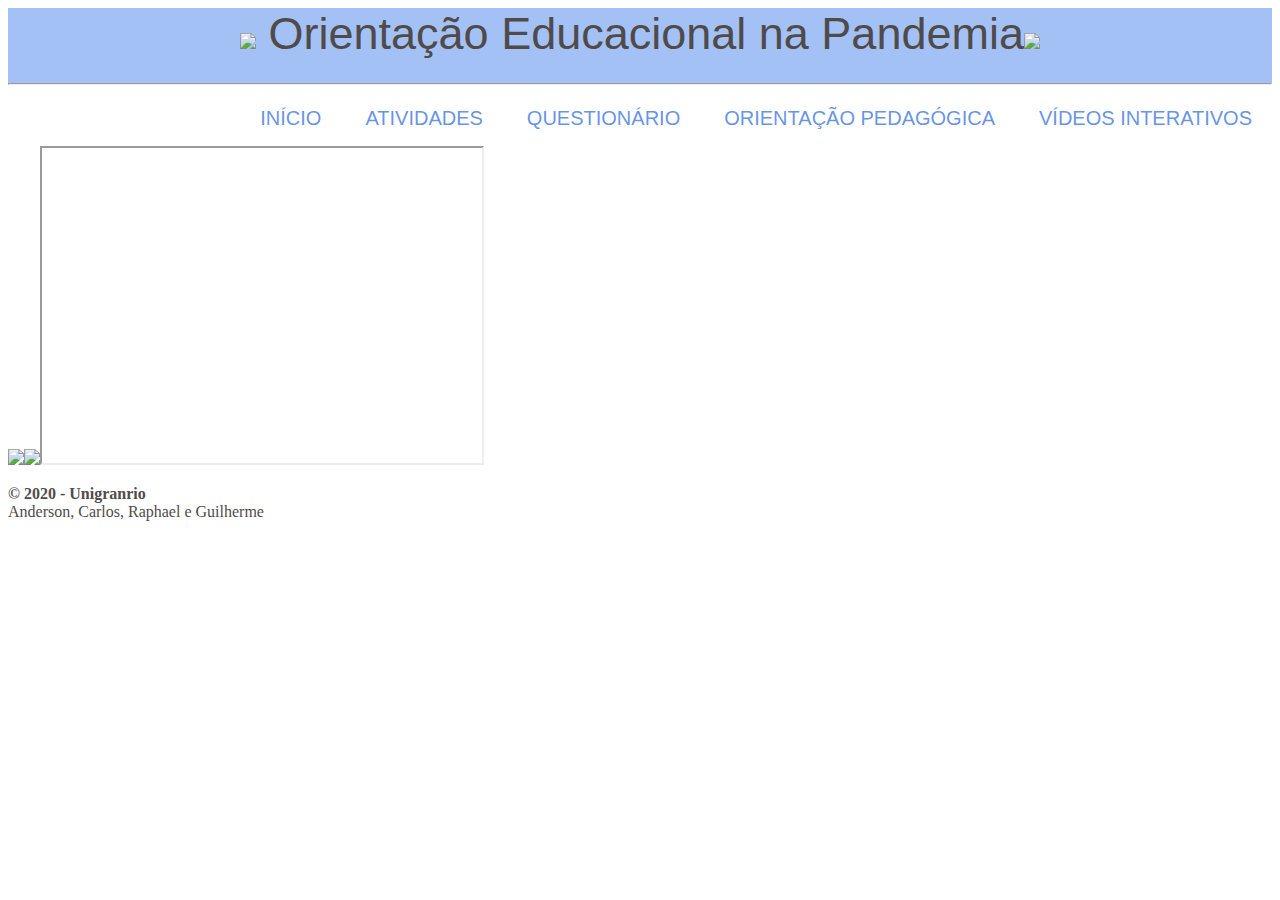
==== index.html @ 802a5e6e "alterando pagina" ====
<!DOCTYPE html>
<html lang="en">
<head>
    <meta charset="UTF-8">
    <meta name="viewport" content="width=device-width, initial-scale=1.0">
    <link rel="stylesheet" tybe="text/css" href="style.css">
    <title>Saúde e Bem estar</title>
  <div class="caixa">  
<header id="cabecalho">
<center><img src="img/saude.png" width="50px"> Orientação Educacional na Pandemia<img src="img/saude.png" width="50px"> </center>
<hr>
    </header>
  </div>
</head>
<body>
    <nav id="menu">
        <ul>
          <a href="index.html"><li>INÍCIO</li></a>
          <a href="index2.html"><li>ATIVIDADES</li></a>
           <a href="index3.html"><li>QUESTIONÁRIO</li></a>
            <li>ORIENTAÇÃO PEDAGÓGICA</li>
            <li>VÍDEOS INTERATIVOS</li>
        </ul>      
    </nav>

    <div id="embaixo"> <img src="img/capa5.jpg" id="imagem"><img src="img/gif.gif" id="imagem2"><iframe src="https://www.youtube.com/embed/-vHLRW4o7_g" id="video" frameborder="3"></iframe></div>
    
    

        <footer>
             <p><b>&copy; 2020 - Unigranrio</b> 
<br>
             Anderson, Carlos, Raphael e Guilherme <br>
        </footer>     
    
</body>
</html>
---- style.css ----
nav#menu li{
    font-family: 'HELVETICA';
    color: #2d6bddbb;
    font-size: 20px;
    display: inline;
    margin: 20px; 
    transition: 0.8s ease-in;
    
    
}
nav#menu ul{
    list-style: none;
    text-align: right;
}
header#cabecalho {
    font-family: 'HELVETICA';
    color: rgb(80, 75, 75);
    
    font-size: 45px;
}
.caixa{
    background-color: #83abf3bb;
}
img#imagem{
    width: 800px;
}
img#imagem2{
    width: 60px;
}
body{
    color: aquamarine;
}
img#embaixo{
    float: left;
}
iframe#video{
    width: 440px;
    height: 315px;
    align-self: auto;
}
footer{
    color: rgb(80, 75, 75);
}
a{
    text-decoration: none;
    }
  
a:hover{
    text-decoration: underline;
    }
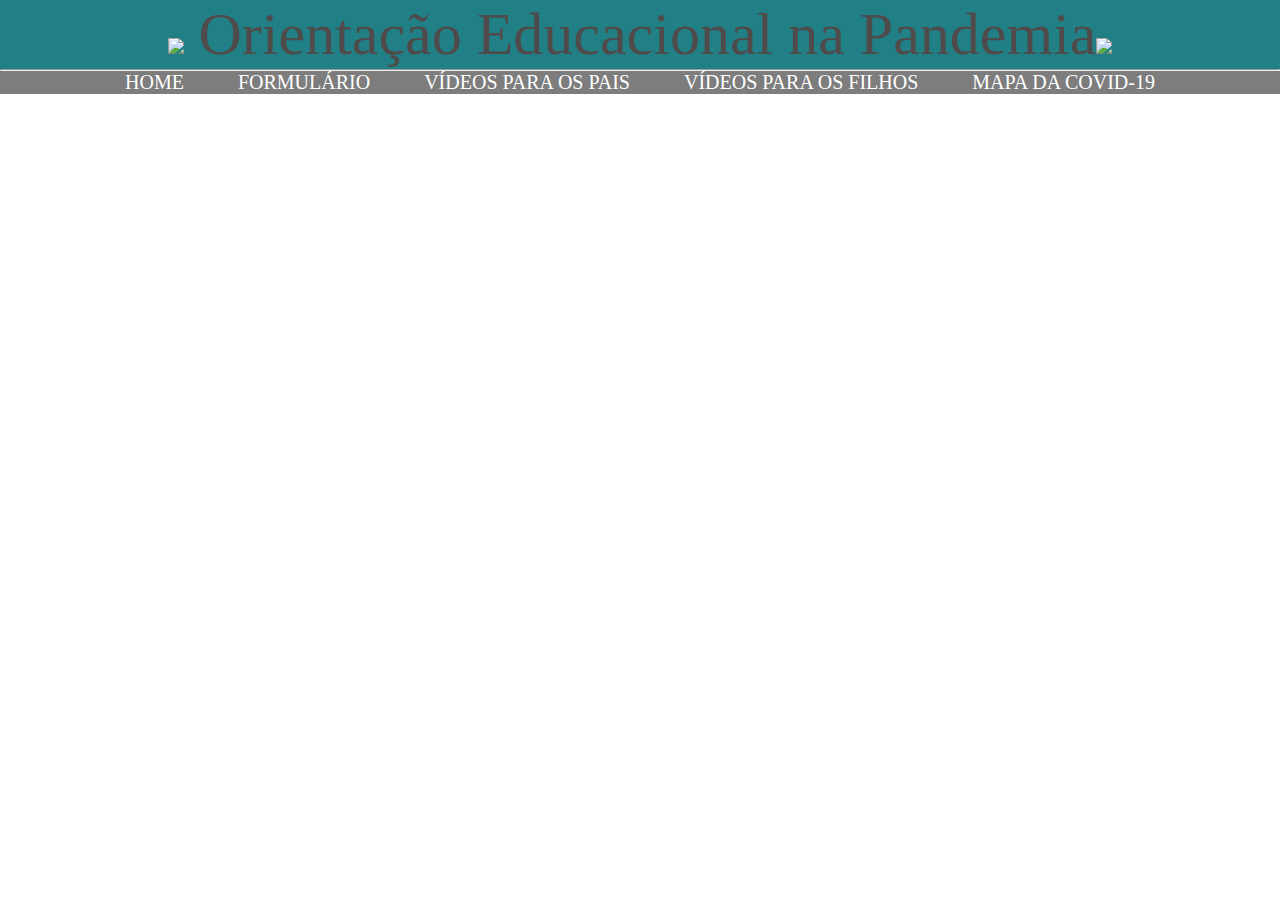
==== commit 6ce4eac0: "configuração menu" ====
--- a/index.html
+++ b/index.html
@@ -1,37 +1,50 @@
 <!DOCTYPE html>
 <html lang="en">
+
 <head>
     <meta charset="UTF-8">
     <meta name="viewport" content="width=device-width, initial-scale=1.0">
     <link rel="stylesheet" tybe="text/css" href="style.css">
-    <title>Saúde e Bem estar</title>
-  <div class="caixa">  
-<header id="cabecalho">
-<center><img src="img/saude.png" width="50px"> Orientação Educacional na Pandemia<img src="img/saude.png" width="50px"> </center>
-<hr>
-    </header>
-  </div>
+    <title>SAÚDE E BEM ESTAR</title>
+    <div class="caixa">
+        <header id="cabecalho">
+            <center><img src="img/saude.png" width="50px"> Orientação Educacional na Pandemia<img src="img/saude.png" width="50px"> </center>
+
+            <hr>
+        </header>
+    </div>
 </head>
+
 <body>
     <nav id="menu">
         <ul>
-          <a href="index.html"><li>INÍCIO</li></a>
-          <a href="index2.html"><li>ATIVIDADES</li></a>
-           <a href="index3.html"><li>QUESTIONÁRIO</li></a>
-            <li>ORIENTAÇÃO PEDAGÓGICA</li>
-            <li>VÍDEOS INTERATIVOS</li>
-        </ul>      
+            <a href="index.html">
+                <li>HOME</li>
+            </a>
+            <a href="Formulario.html">
+                <li>FORMULÁRIO</li>
+            </a>
+            <a href="galeria2.html">
+                <li>VÍDEOS PARA OS PAIS</li>
+            </a>
+            <a href="galeria.html">
+                <li>VÍDEOS PARA OS FILHOS</li>
+            </a>
+            <a href="in2.html">
+                <li>MAPA DA COVID-19</li>
+            </a>
+        </ul>
     </nav>
+    <p>
+        <div class="texto">
 
-    <div id="embaixo"> <img src="img/capa5.jpg" id="imagem"><img src="img/gif.gif" id="imagem2"><iframe src="https://www.youtube.com/embed/-vHLRW4o7_g" id="video" frameborder="3"></iframe></div>
-    
-    
+            <h1>
+                <p>O coronavírus e a infância:
+                    <p>O que as crianças compreendem daquilo que ninguém entendeu ainda
+            </h1>
+        </div>
 
-        <footer>
-             <p><b>&copy; 2020 - Unigranrio</b> 
-<br>
-             Anderson, Carlos, Raphael e Guilherme <br>
-        </footer>     
-    
+
 </body>
+
 </html>--- a/style.css
+++ b/style.css
@@ -1,50 +1,98 @@
-nav#menu li{
-    font-family: 'HELVETICA';
-    color: #2d6bddbb;
-    font-size: 20px;
-    display: inline;
-    margin: 20px; 
-    transition: 0.8s ease-in;
-    
-    
-}
-nav#menu ul{
-    list-style: none;
-    text-align: right;
-}
-header#cabecalho {
-    font-family: 'HELVETICA';
-    color: rgb(80, 75, 75);
-    
-    font-size: 45px;
-}
-.caixa{
-    background-color: #83abf3bb;
-}
-img#imagem{
-    width: 800px;
-}
-img#imagem2{
-    width: 60px;
-}
-body{
-    color: aquamarine;
-}
-img#embaixo{
-    float: left;
-}
-iframe#video{
-    width: 440px;
-    height: 315px;
-    align-self: auto;
-}
-footer{
-    color: rgb(80, 75, 75);
-}
-a{
-    text-decoration: none;
-    }
-  
-a:hover{
-    text-decoration: underline;
-    }+                        * {
+                            margin: 0px;
+                            padding: 0;
+                        }
+                        
+                        nav a {
+                            text-decoration: none;
+                        }
+                        
+                        a:hover {
+                            text-decoration: none;
+                        }
+                        
+                        body {
+                            background-image: url(img/capa2\ \(2\).jpeg);
+                            background-attachment: fixed;
+                            background-size: 100%;
+                            background-repeat: no-repeat;
+                            background-color: #ffffff;
+                        }
+                        
+                        nav#menu ul {
+                            list-style: none;
+                            text-align: center;
+                            background-color: rgba(87, 87, 87, 0.774);
+                        }
+                        
+                        nav#menu li {
+                            font-family: 'ariel';
+                            color: rgb(255, 255, 255);
+                            font-size: 20px;
+                            display: inline;
+                            margin: 15px;
+                            padding: 5px 10px;
+                        }
+                        
+                        nav#menu li:hover {
+                            background-color: rgb(33, 128, 134);
+                        }
+                        
+                        header#cabecalho {
+                            font-family: 'ARIEL';
+                            color: rgb(80, 75, 75);
+                            font-size: 60px;
+                        }
+                        
+                        .caixa {
+                            background-color: rgb(33, 128, 134);
+                        }
+                        
+                        h1 {
+                            color: rgb(255, 255, 255);
+                            font-family: 'Arial';
+                            transition: all 5s linear;
+                            text-align: center;
+                            font-size: 40px;
+                        }
+                        
+                        h4 {
+                            color: rgb(255, 255, 255);
+                            font-family: 'Arial';
+                            text-align: center;
+                        }
+                        
+                        div.texto {
+                            height: 10em;
+                            position: relative;
+                        }
+                        
+                        div.texto h1 {
+                            margin: 0;
+                            position: absolute;
+                            top: 120%;
+                            left: 30%;
+                        }
+                        
+                        .blocos {
+                            width: 100%;
+                        }
+                        
+                        @media only screen and (min-width: 769px) {
+                            .videos {
+                                float: left;
+                                width: 300px;
+                                height: 300px;
+                                margin-left: 8%;
+                                margin-top: 3%;
+                                margin-bottom: 20px;
+                                background: #ffffff;
+                            }
+                        }
+                        
+                        iframe {
+                            width: 300px;
+                            height: 300px;
+                            border-color: rgb(33, 128, 134);
+                            border-width: 10px;
+                        }